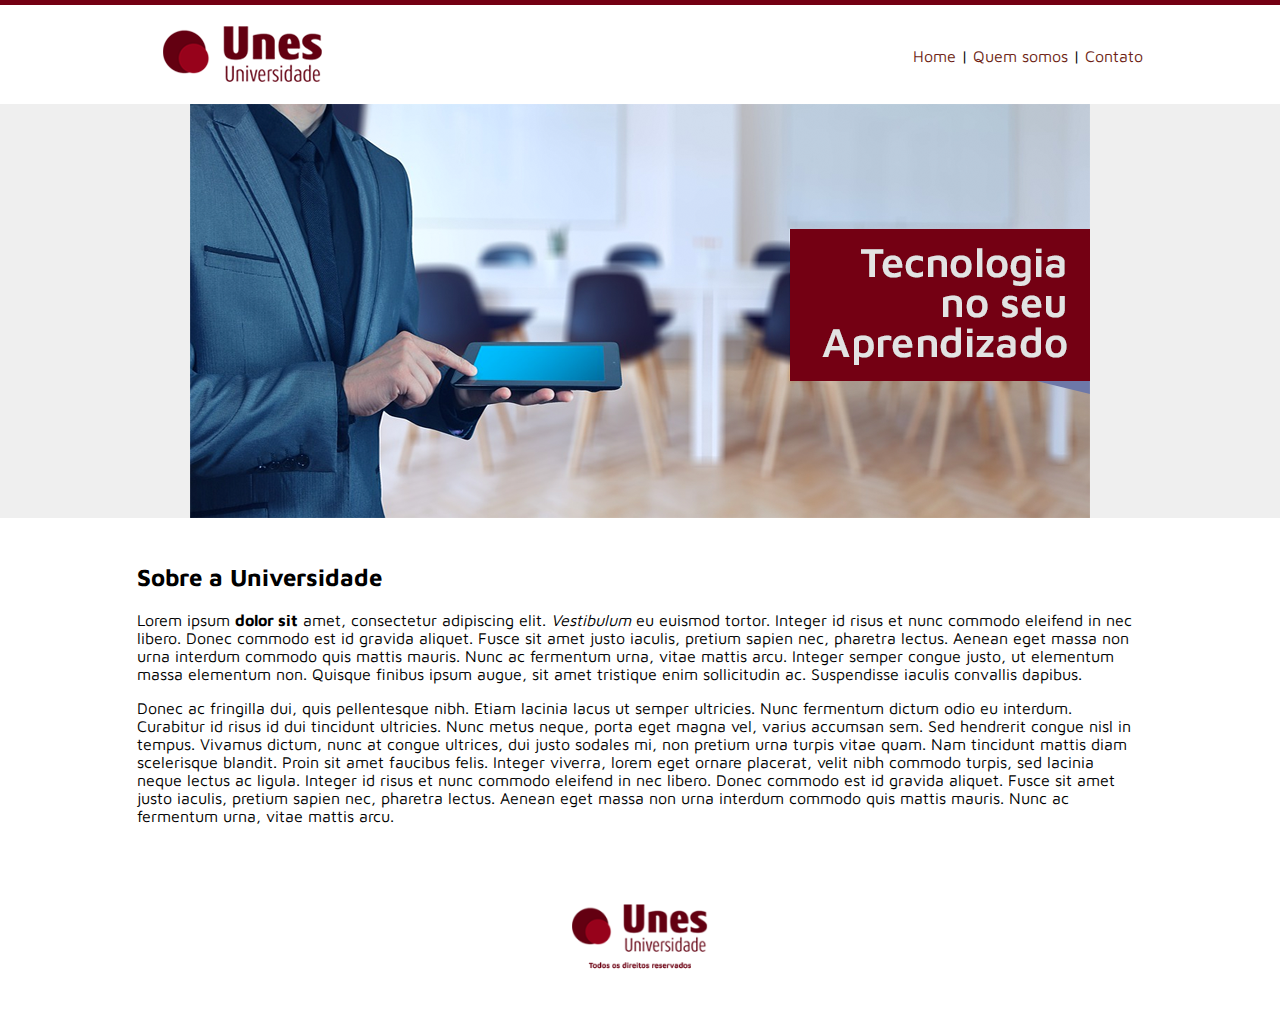
==== index.html @ 3f650454 "Projeto Universidade" ====
<!DOCTYPE html>
<html lang="pt-br">
<head>
    <meta charset="UTF-8">
    <meta http-equiv="X-UA-Compatible" content="IE=edge">
    <meta name="viewport" content="width=device-width, initial-scale=1.0">
    <title>UNES - Página Inicial</title>
    <link rel="preconnect" href="https://fonts.googleapis.com">
    <link rel="preconnect" href="https://fonts.gstatic.com" crossorigin>
    <link href="https://fonts.googleapis.com/css2?family=Maven+Pro&display=swap" rel="stylesheet">
    <link rel="stylesheet" href="css/style.css">
</head>
<body background="img/fundo.png" style="font-family: 'Maven Pro', sans-serif;">
    <table border="0" width="80%" align="center">
        <tr>
            <td height="89"><img src="img/logo.png"></td>
            <td align="right">
                <a href="">Home</a> |
                <a href="quem-somos.html">Quem somos</a> |
                <a href="contato.html">Contato</a>
                
            </td>
        </tr>

        <tr>
            <td colspan="2" align="center" ><img src="img/capa.png" alt=""></td>
        </tr>
        <tr>
            <td colspan="2">
                <br>
                <h2>Sobre a Universidade</h2>
                <p>Lorem ipsum <strong>dolor sit</strong>  amet, consectetur adipiscing elit. <em>Vestibulum</em> eu euismod tortor.
                    Integer id risus et nunc commodo eleifend in nec libero. 
                    Donec commodo est id gravida aliquet. Fusce sit amet justo iaculis, pretium sapien nec, pharetra lectus. 
                    Aenean eget massa non urna interdum commodo quis mattis mauris. 
                    Nunc ac fermentum urna, vitae mattis arcu. 
                    Integer semper congue justo, ut elementum massa elementum non. 
                    Quisque finibus ipsum augue, sit amet tristique enim sollicitudin ac. 
                    Suspendisse iaculis convallis dapibus. 
                    
                </p>
                <p>Donec ac fringilla dui, quis pellentesque nibh. Etiam lacinia lacus ut semper ultricies. 
                    Nunc fermentum dictum odio eu interdum. Curabitur id risus id dui tincidunt ultricies. 
                    Nunc metus neque, porta eget magna vel, varius accumsan sem. Sed hendrerit congue nisl in tempus. 
                    Vivamus dictum, nunc at congue ultrices, dui justo sodales mi, non pretium urna turpis vitae quam. 
                    Nam tincidunt mattis diam scelerisque blandit. 
                    Proin sit amet faucibus felis. Integer viverra, lorem eget ornare placerat, 
                    velit nibh commodo turpis, sed lacinia neque lectus ac ligula.
                    Integer id risus et nunc commodo eleifend in nec libero.
                    Donec commodo est id gravida aliquet. Fusce sit amet justo iaculis, pretium sapien nec, pharetra lectus. 
                    Aenean eget massa non urna interdum commodo quis mattis mauris. 
                    Nunc ac fermentum urna, vitae mattis arcu. 
                    
                    </p>
            </td>
        </tr>        
        
        <tr>
            <td colspan="2" height="45"></td>
        </tr>
        <tr>
            <td colspan="2" align="center">
                <img src="img/footer.png" alt="" width="170"><br>               
            </td>
        </tr>
    </table>

    <br>

    

    
</body>
</html>
---- css/style.css ----
.texto,textarea{
    background-color: #fff;
  border: 1px solid #d5d9d9;
  border-radius: 8px;
  box-shadow: rgba(213, 217, 217, .5) 0 2px 5px 0;
   
    
    
}
.texto:hover,textarea:hover{
    background-color: #f7fafa;
}

a:link, a:visited {
    color: #6e1f14;
    text-decoration: none;
    cursor: pointer;
  }
a:link:active, a:visited:active {
    color: #6e1f14;
  }



  hr{
    border: 1px solid #d5d9d9;
  }
/* CSS */
#button {
    margin-top: 10px;
  background-color: #fff;
  border: 1px solid #d5d9d9;
  border-radius: 8px;
  box-shadow: rgba(213, 217, 217, .5) 0 2px 5px 0;
  box-sizing: border-box;
  color: #0f1111;
  cursor: pointer;
  display: inline-block;
  font-family:'Maven Pro', sans-serif;
  font-size: 13px;
  line-height: 29px;
  padding: 0 10px 0 11px;
  position: relative;
  text-align: center;
  text-decoration: none;
  user-select: none;
  -webkit-user-select: none;
  touch-action: manipulation;
  vertical-align: middle;
  width: 100px;
}

#button:hover {
  background-color: #f7fafa;
}

#button:focus {
  border-color: #008296;
  box-shadow: rgba(213, 217, 217, .5) 0 2px 5px 0;
  outline: 0;
}
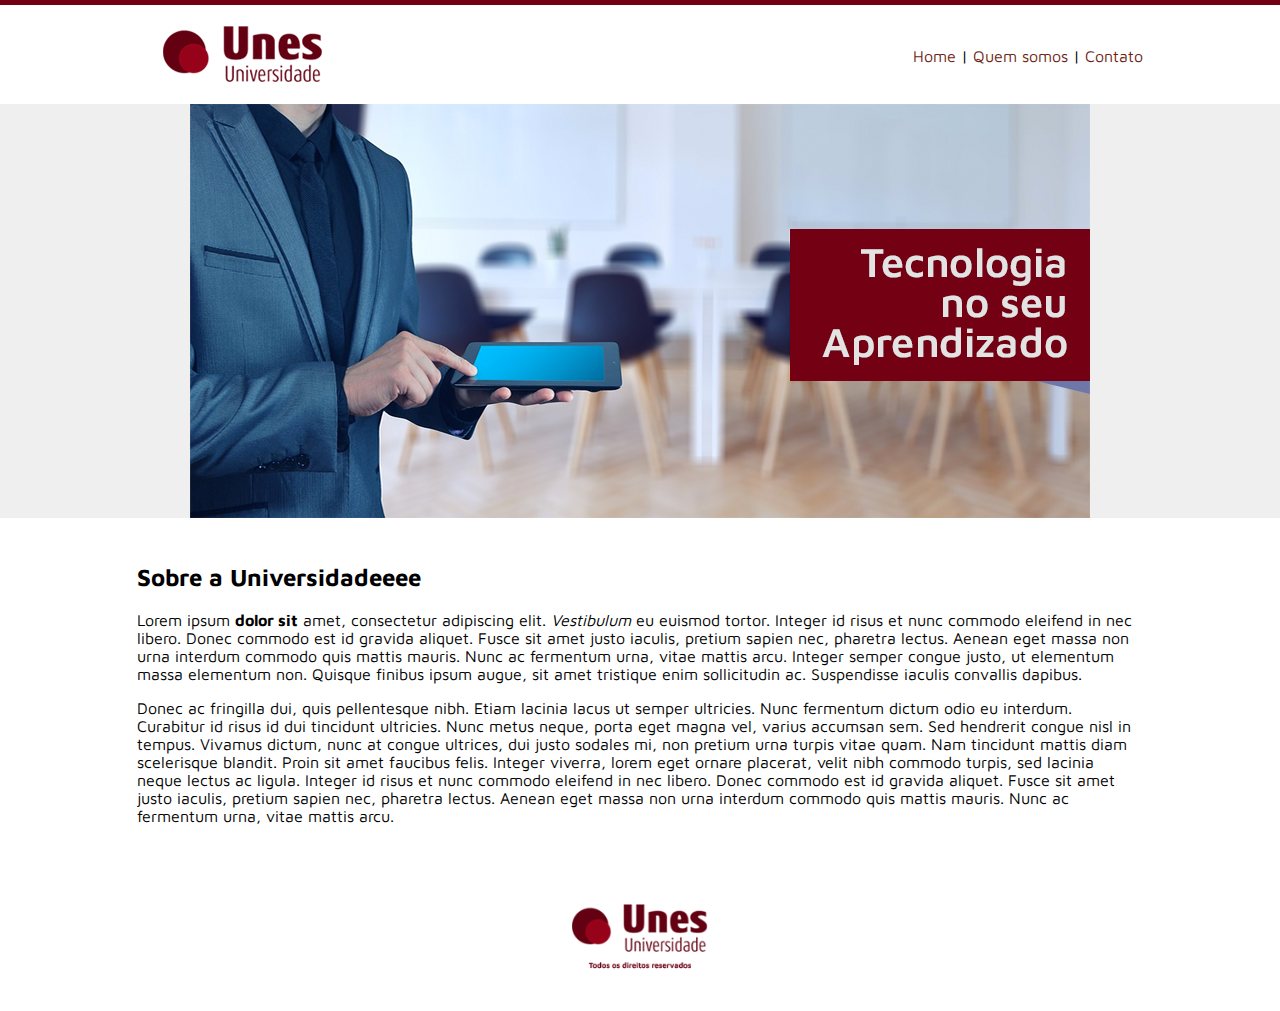
==== commit bcc67ec0: "Update index.html" ====
--- a/index.html
+++ b/index.html
@@ -28,7 +28,7 @@
         <tr>
             <td colspan="2">
                 <br>
-                <h2>Sobre a Universidade</h2>
+                <h2>Sobre a Universidadeeee</h2>
                 <p>Lorem ipsum <strong>dolor sit</strong>  amet, consectetur adipiscing elit. <em>Vestibulum</em> eu euismod tortor.
                     Integer id risus et nunc commodo eleifend in nec libero. 
                     Donec commodo est id gravida aliquet. Fusce sit amet justo iaculis, pretium sapien nec, pharetra lectus. 
@@ -71,4 +71,4 @@
 
     
 </body>
-</html>+</html>
